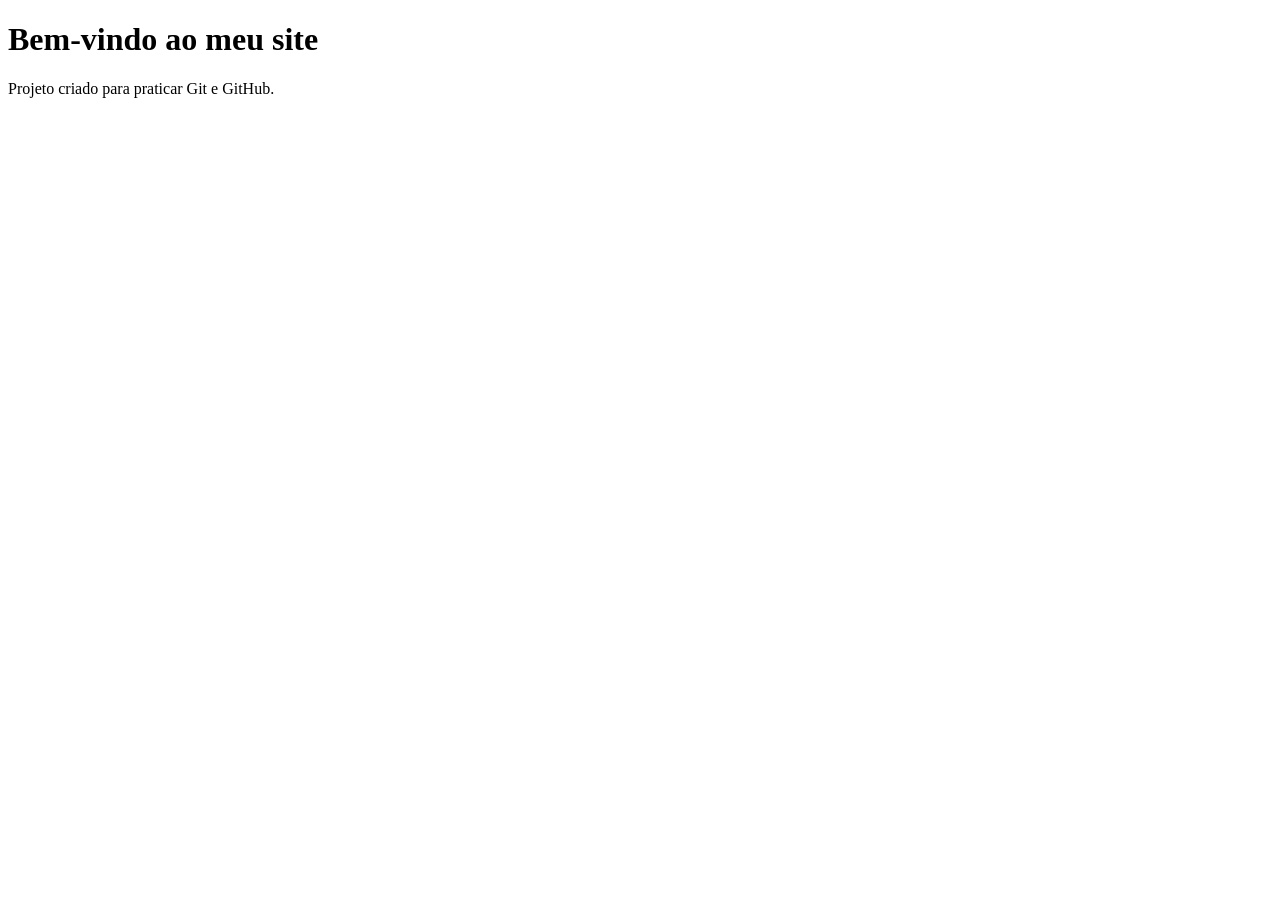
==== index.html @ 401e5ebf "Criado o arquivo index.html" ====
<!DOCTYPE html>
<html lang="pt-br">

<head>
    <meta charset="UTF-8">
    <meta name="viewport" content="width=device-width, initial-scale=1.0">
    <title>Projeto Desafio WEB </title>
    <link rel="stylesheet" href="css/style.css">
</head>

<body>
    <h1>Bem-vindo ao meu site</h1>
    <p>Projeto criado para praticar Git e GitHub.</p>
</body>

</html>
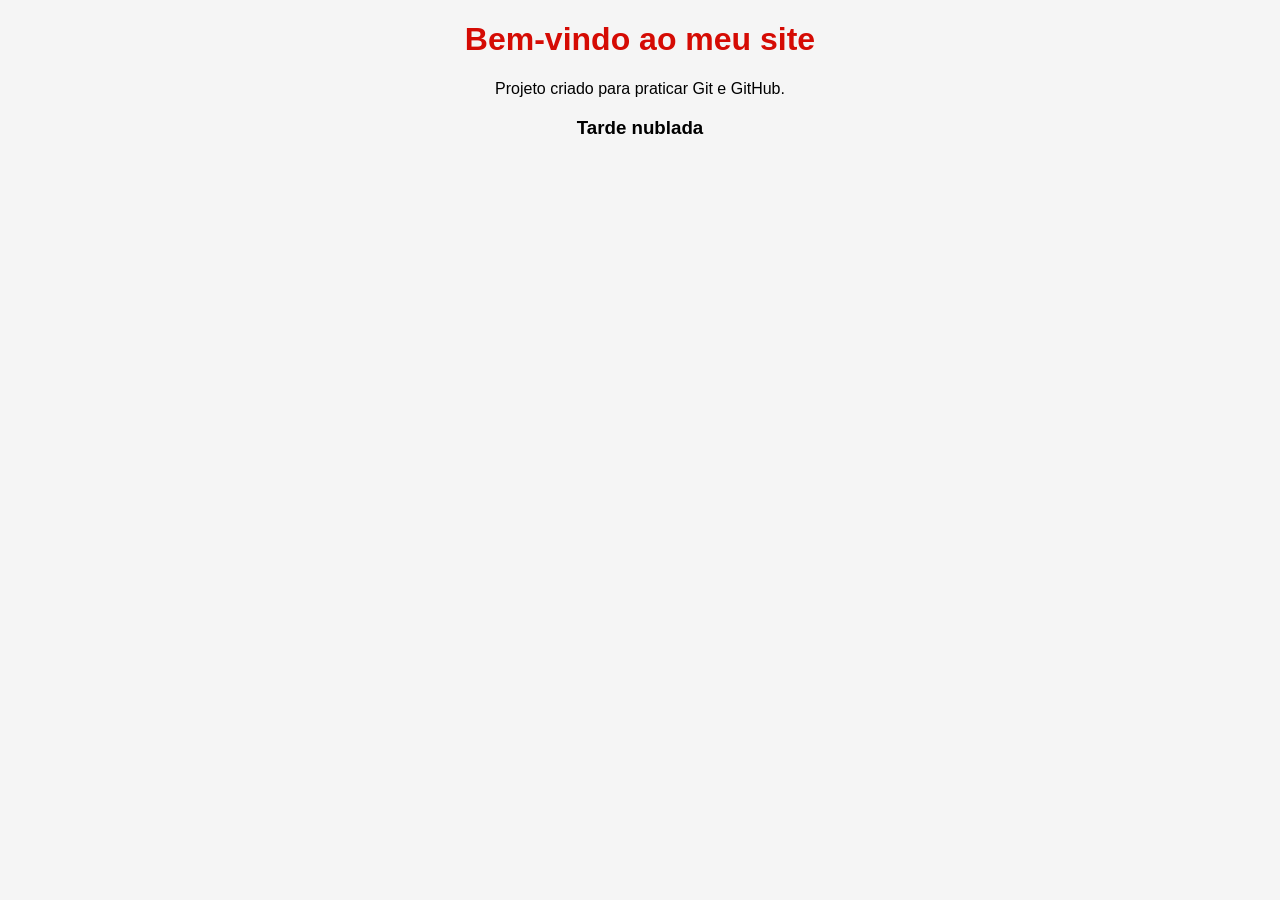
==== commit cd315dd6: "Incluído o título h3" ====
--- a/index.html
+++ b/index.html
@@ -11,6 +11,8 @@
 <body>
     <h1>Bem-vindo ao meu site</h1>
     <p>Projeto criado para praticar Git e GitHub.</p>
+
+    <h3>Tarde nublada </h3>
 </body>
 
 </html>
--- a/css/style.css
+++ b/css/style.css
@@ -0,0 +1,9 @@
+body {
+ font-family: Arial, sans-serif;
+ text-align: center;
+ background-color: #f5f5f5;
+}
+
+h1 {
+ color: rgb(213, 11, 4);
+}
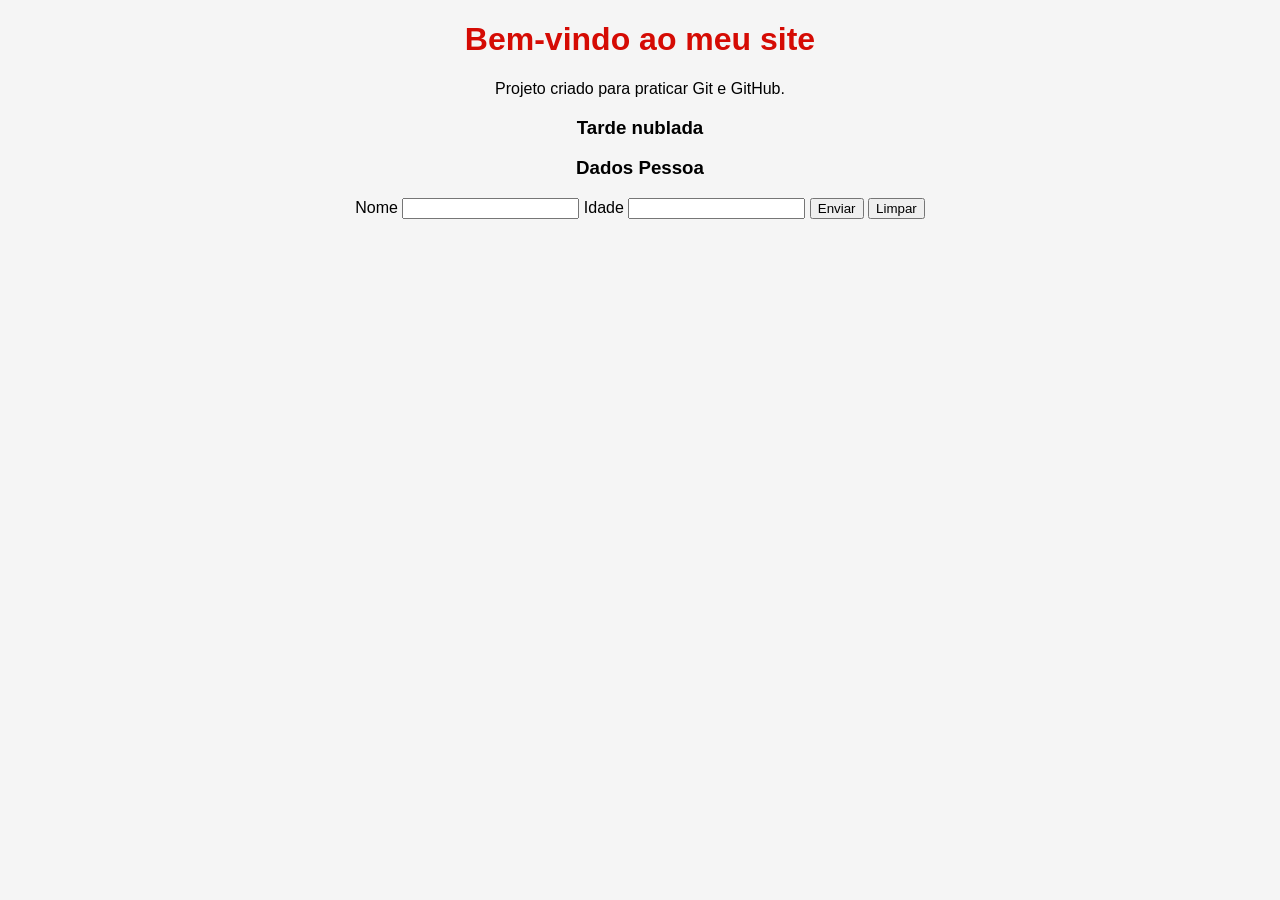
==== commit c992281a: "Criado o formulário do html" ====
--- a/index.html
+++ b/index.html
@@ -13,6 +13,24 @@
     <p>Projeto criado para praticar Git e GitHub.</p>
 
     <h3>Tarde nublada </h3>
+
+    <div id="div-form">
+        <h3> Dados Pessoa </h3>
+
+        <form id="formulario-pessoa">
+            <label for="nome">Nome</label>
+            <input type="text" name="nome" id="nome">
+
+            <label for="idade">Idade</label>
+            <input type="text" name="idade" id="idade">
+
+            <button type="submit"> Enviar </button>
+            <button type="reset"> Limpar </button>
+        </form>
+
+        
+
+    </div>
 </body>
 
 </html>
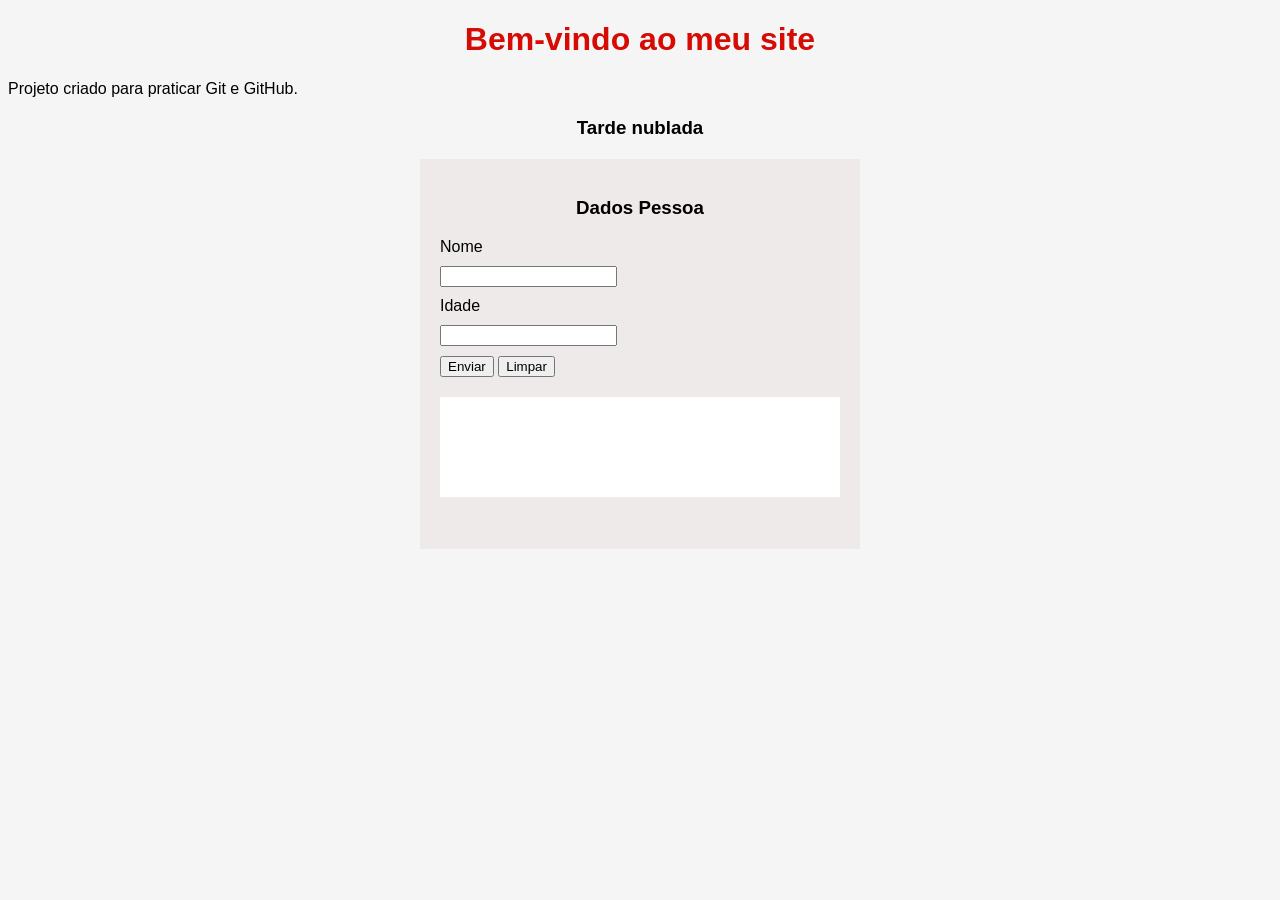
==== commit 2d58b66a: "Incluido o link com o javascript" ====
--- a/index.html
+++ b/index.html
@@ -5,7 +5,10 @@
     <meta charset="UTF-8">
     <meta name="viewport" content="width=device-width, initial-scale=1.0">
     <title>Projeto Desafio WEB </title>
+
     <link rel="stylesheet" href="css/style.css">
+
+    <script src="js/scripts.js" defer></script>
 </head>
 
 <body>
@@ -28,7 +31,9 @@
             <button type="reset"> Limpar </button>
         </form>
 
-        
+        <div id="div-dados">
+
+        </div>        
 
     </div>
 </body>
--- a/css/style.css
+++ b/css/style.css
@@ -1,9 +1,33 @@
 body {
  font-family: Arial, sans-serif;
- text-align: center;
  background-color: #f5f5f5;
 }
 
 h1 {
  color: rgb(213, 11, 4);
 }
+
+h1, h3{
+    text-align: center;
+}
+
+label, input {
+    display: block;
+    margin: 10px 0px;
+}
+#div-form{
+    background-color: #ded4d457;
+    width: 400px;
+    min-height: 350px;
+    margin: 20px auto;
+    padding: 20px;
+}
+#div-dados{
+    background-color: #ffffff;
+    width: 100%;
+    height: 100px;
+    margin: 20px 0px;
+    display: flex;
+    align-items: center;
+    justify-content: center;
+}
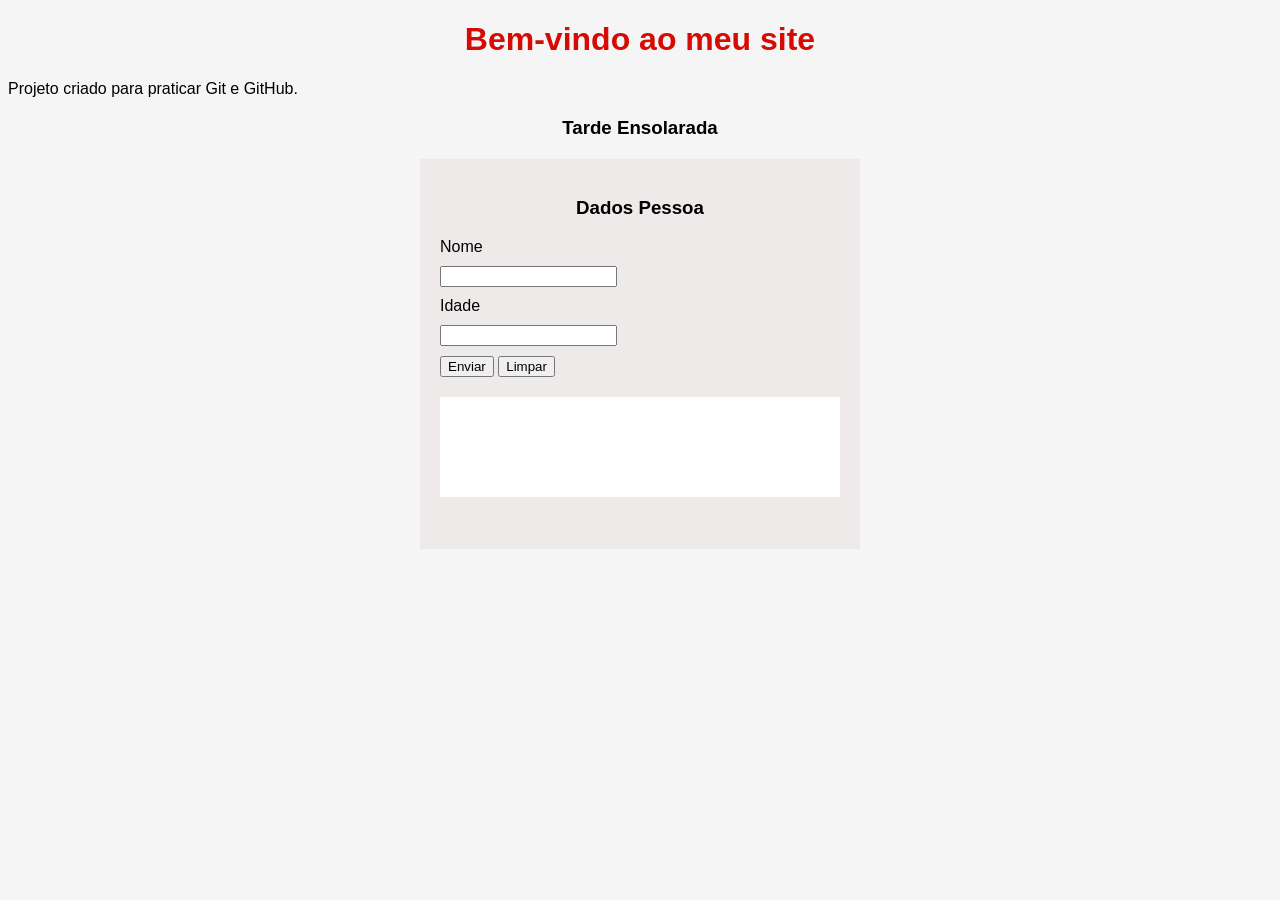
==== commit 3a6bc1e1: "Trocado o título do h3" ====
--- a/index.html
+++ b/index.html
@@ -15,7 +15,7 @@
     <h1>Bem-vindo ao meu site</h1>
     <p>Projeto criado para praticar Git e GitHub.</p>
 
-    <h3>Tarde nublada </h3>
+    <h3>Tarde Ensolarada </h3>
 
     <div id="div-form">
         <h3> Dados Pessoa </h3>
